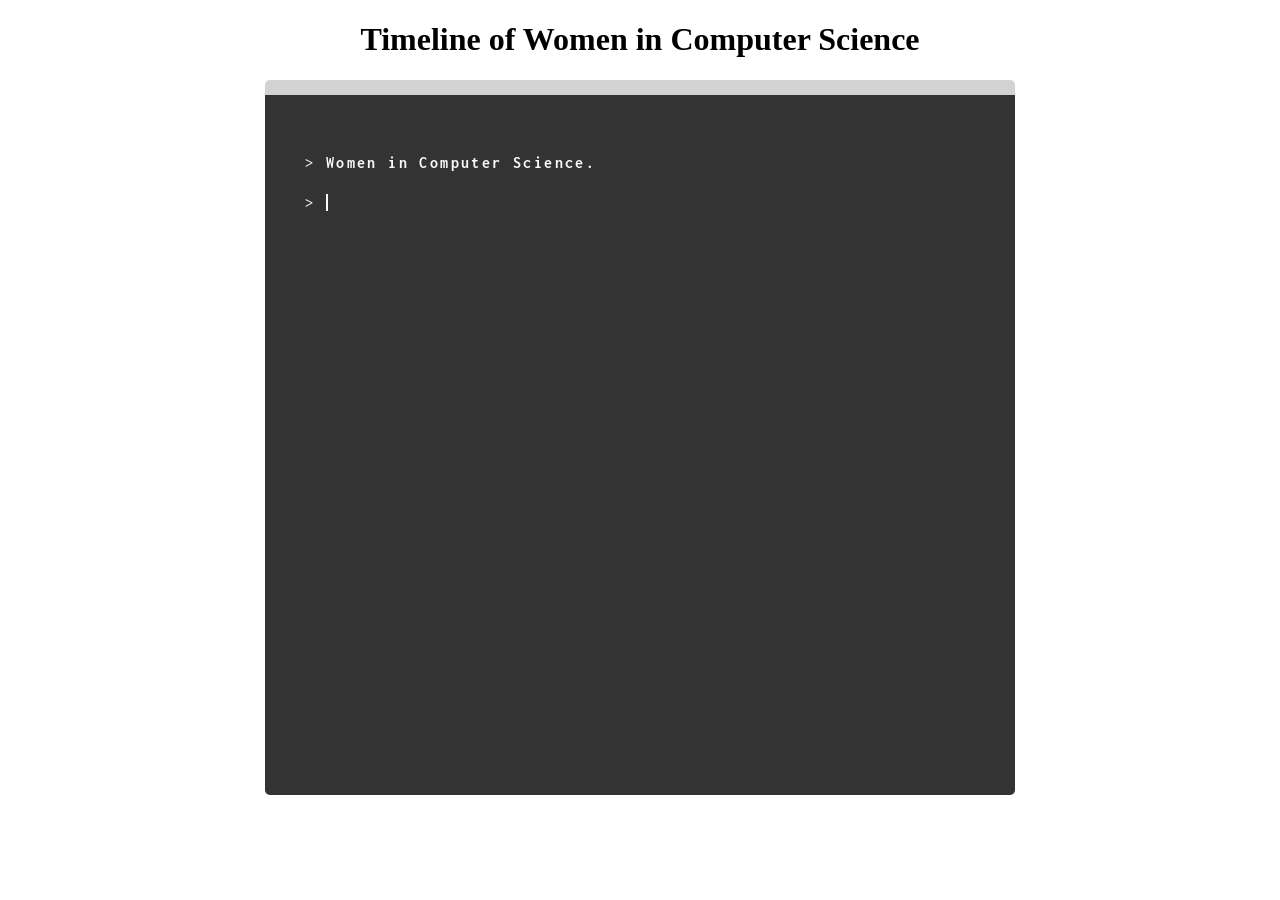
==== index.html @ da18bb71 "Rename timeline.html to index.html" ====
<!DOCTYPE html>
<html lang="en" dir="ltr">
  <head>
    <meta charset="utf-8">
    <title>Timeline Project</title>
    <link href="timeline.css" type="text/css" rel="stylesheet">
    <!-- Font -->
    <link href="https://fonts.googleapis.com/css2?family=Inconsolata&display=swap" rel="stylesheet">
  </head>
  <body>
    <h1>Timeline of Women in Computer Science</h1>
    <div id="cmd">
      <div id="cmd_text" onclick="displayType()">
        <p>&gt;&nbsp;<b>Women in Computer Science.</b></p>
        <span id="content">&gt;&nbsp;</span>
        <!-- <span class="cursor"></span> -->
      </div>
    </div>

  <script src="timeline.js"> </script>
  </body>
</html>


<!-- onload="setTimeout(displayType, 1000)" -->
---- timeline.css ----
h1 {
  text-align: center;
}
#cmd {
  border-radius: 5px;
  width:750px;
  margin: 0 auto;
  padding-top:15px;
  background: lightgrey;
  height: 700px;
  font-family: 'Inconsolata', monospace;
  text-align: left;
  font-size:1em;
  color: #fafafa;
}

#cmd_text {
  border-radius: 0 0 5px 5px;
  width:670px;
  padding: 40px;
  height: 620px;
  overflow-y: scroll;
  margin:0 auto;
  background: #333;
  letter-spacing: 0.15em;
  line-height: 1.5em;
}

#content {
  border-right: 2px solid;
  animation: blink 0.5s step-end infinite alternate;
}

/* .cursor {
  display: inline-block;
  width: 2px;
  height: 0.9em;
  background-color: #fafafa;
  animation: blink 0.6s linear infinite alternate;
} */
@keyframes blink {
    50% {
      border-color: transparent
    }
  }
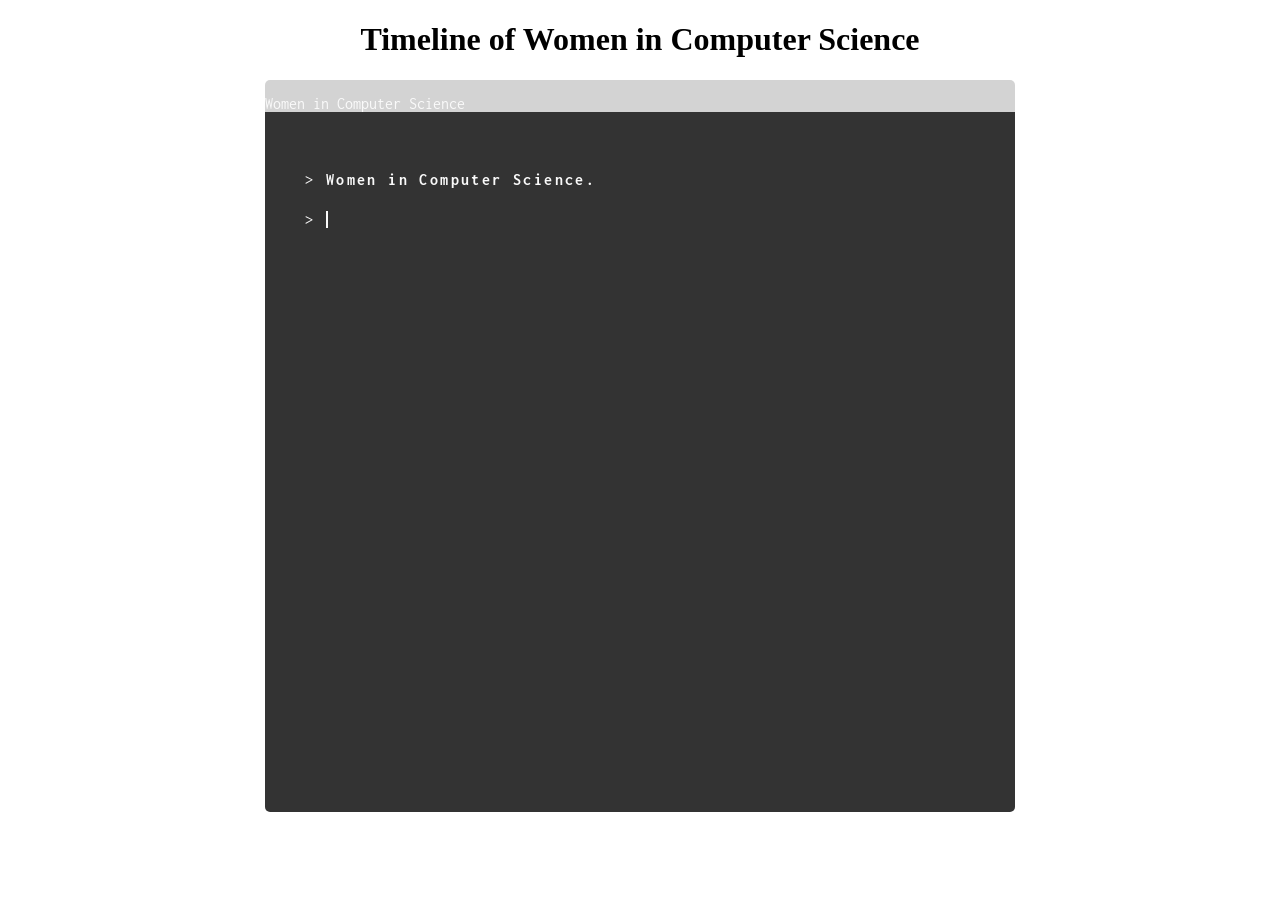
==== commit 01029ffe: "Added title to cmd "app"" ====
--- a/index.html
+++ b/index.html
@@ -10,6 +10,7 @@
   <body>
     <h1>Timeline of Women in Computer Science</h1>
     <div id="cmd">
+      <div id="cmd_title">Women in Computer Science</div>
       <div id="cmd_text" onclick="displayType()">
         <p>&gt;&nbsp;<b>Women in Computer Science.</b></p>
         <span id="content">&gt;&nbsp;</span>
@@ -20,6 +21,3 @@
   <script src="timeline.js"> </script>
   </body>
 </html>
-
-
-<!-- onload="setTimeout(displayType, 1000)" -->
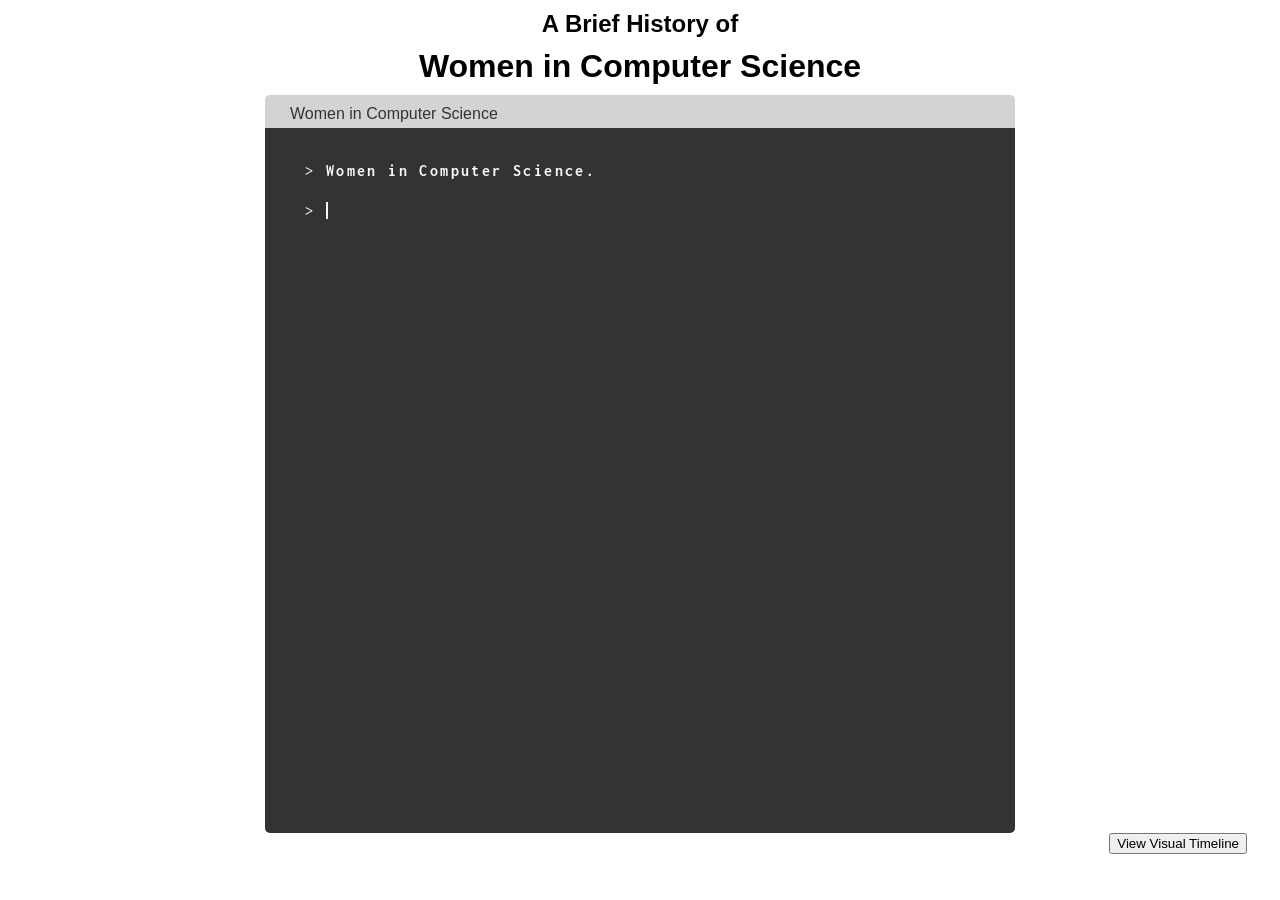
==== commit 69d93351: "Add modal for visual timeline. Change 'typing' speed." ====
--- a/index.html
+++ b/index.html
@@ -8,7 +8,8 @@
     <link href="https://fonts.googleapis.com/css2?family=Inconsolata&display=swap" rel="stylesheet">
   </head>
   <body>
-    <h1>Timeline of Women in Computer Science</h1>
+    <h2>A Brief History of</h2>
+    <h1>Women in Computer Science</h1>
     <div id="cmd">
       <div id="cmd_title">Women in Computer Science</div>
       <div id="cmd_text" onclick="displayType()">
@@ -18,6 +19,19 @@
       </div>
     </div>
 
+    <button id="visualBtn">View Visual Timeline</button>
+    <!-- The Modal -->
+    <div id="visualTimeline" class="modal">
+
+      <!-- Modal content -->
+      <div class="modal-content">
+        <span class="close">&times;</span>
+        <img src="Timeline_Rendered.jpg" alt="Rendered Timeline">
+      </div>
+
+    </div>
+
+
   <script src="timeline.js"> </script>
   </body>
 </html>
--- a/timeline.css
+++ b/timeline.css
@@ -1,25 +1,35 @@
-h1 {
+body {
+  font-family: 'Montserrat', sans-serif;
+}
+
+h1, h2 {
   text-align: center;
+  margin: 10px 0;
 }
 #cmd {
   border-radius: 5px;
   width:750px;
   margin: 0 auto;
-  padding-top:15px;
+  padding-top: 5px;
   background: lightgrey;
-  height: 700px;
-  font-family: 'Inconsolata', monospace;
+  /* height: 70vh; */
   text-align: left;
   font-size:1em;
   color: #fafafa;
 }
 
+#cmd_title {
+  color: #333;
+  margin: 5px 25px;
+}
+
 #cmd_text {
+  font-family: 'Inconsolata', monospace;
   border-radius: 0 0 5px 5px;
   width:670px;
-  padding: 40px;
-  height: 620px;
-  overflow-y: scroll;
+  padding: 15px 40px;
+  height: 75vh;
+  overflow-y: auto;
   margin:0 auto;
   background: #333;
   letter-spacing: 0.15em;
@@ -43,3 +53,54 @@
       border-color: transparent
     }
   }
+
+
+#visualBtn {
+  float: right;
+  margin: 0 25px 0;
+}
+/* The Modal (background) */
+.modal {
+  display: none; /* Hidden by default */
+  position: fixed; /* Stay in place */
+  z-index: 1; /* Sit on top */
+  left: 0;
+  top: 0;
+  width: 100%; /* Full width */
+  height: 100%; /* Full height */
+  overflow: hidden; /* Enable scroll if needed */
+  background-color: rgb(0,0,0); /* Fallback color */
+  background-color: rgba(0,0,0,0.4); /* Black w/ opacity */
+}
+
+/* Modal Content/Box */
+.modal-content {
+  background-color: #fefefe;
+  margin: auto; /* 15% from the top and centered */
+  padding: 20px;
+  border: 1px solid #888;
+  width: 97vw; /* Could be more or less, depending on screen size */
+  height: 94vh;
+}
+
+.modal-content img {
+  margin: auto;
+  width: auto;
+  height: 100%;
+  display: block;
+}
+
+/* The Close Button */
+.close {
+  color: #aaa;
+  float: right;
+  font-size: 28px;
+  font-weight: bold;
+}
+
+.close:hover,
+.close:focus {
+  color: black;
+  text-decoration: none;
+  cursor: pointer;
+}
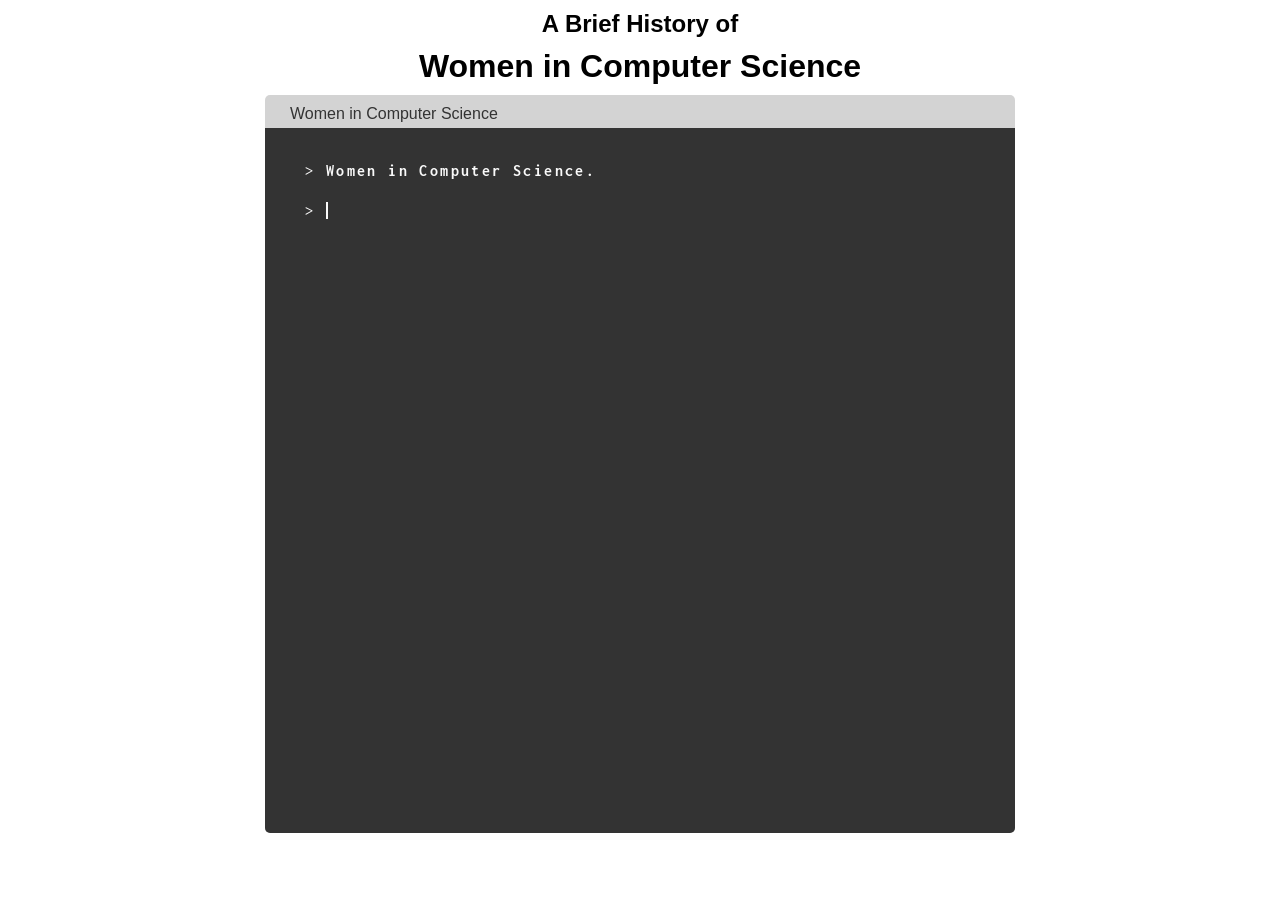
==== commit b8589618: "Visual timeline btn ow displays on cmd after last list item is displayed." ====
--- a/index.html
+++ b/index.html
@@ -15,20 +15,18 @@
       <div id="cmd_text" onclick="displayType()">
         <p>&gt;&nbsp;<b>Women in Computer Science.</b></p>
         <span id="content">&gt;&nbsp;</span>
-        <!-- <span class="cursor"></span> -->
+        <button id="visualBtn" onclick="modalbtn">View Visual Timeline</button>
       </div>
     </div>
 
-    <button id="visualBtn">View Visual Timeline</button>
+
     <!-- The Modal -->
     <div id="visualTimeline" class="modal">
-
       <!-- Modal content -->
       <div class="modal-content">
         <span class="close">&times;</span>
         <img src="Timeline_Rendered.jpg" alt="Rendered Timeline">
       </div>
-
     </div>
 
 
--- a/timeline.css
+++ b/timeline.css
@@ -41,24 +41,27 @@
   animation: blink 0.5s step-end infinite alternate;
 }
 
-/* .cursor {
-  display: inline-block;
-  width: 2px;
-  height: 0.9em;
-  background-color: #fafafa;
-  animation: blink 0.6s linear infinite alternate;
-} */
 @keyframes blink {
     50% {
       border-color: transparent
     }
   }
 
+#visualBtn {
+  /* margin: 0 25px 0; */
+  width: 100%;
+  font-family: inherit;
+  font-size: inherit;
+  letter-spacing: inherit;
+  text-align: center;
+  padding: 15px 32px;
+  border: none;
+  background-color: dimgrey;
+  color: white;
+  display: none; /*Hide btn*/
+  cursor: zoom-in;
+}
 
-#visualBtn {
-  float: right;
-  margin: 0 25px 0;
-}
 /* The Modal (background) */
 .modal {
   display: none; /* Hidden by default */
@@ -66,9 +69,9 @@
   z-index: 1; /* Sit on top */
   left: 0;
   top: 0;
-  width: 100%; /* Full width */
-  height: 100%; /* Full height */
-  overflow: hidden; /* Enable scroll if needed */
+  width: 100%;
+  height: 100%;
+  overflow: hidden;
   background-color: rgb(0,0,0); /* Fallback color */
   background-color: rgba(0,0,0,0.4); /* Black w/ opacity */
 }
@@ -76,10 +79,10 @@
 /* Modal Content/Box */
 .modal-content {
   background-color: #fefefe;
-  margin: auto; /* 15% from the top and centered */
+  margin: auto;
   padding: 20px;
   border: 1px solid #888;
-  width: 97vw; /* Could be more or less, depending on screen size */
+  width: 97vw;
   height: 94vh;
 }
 
